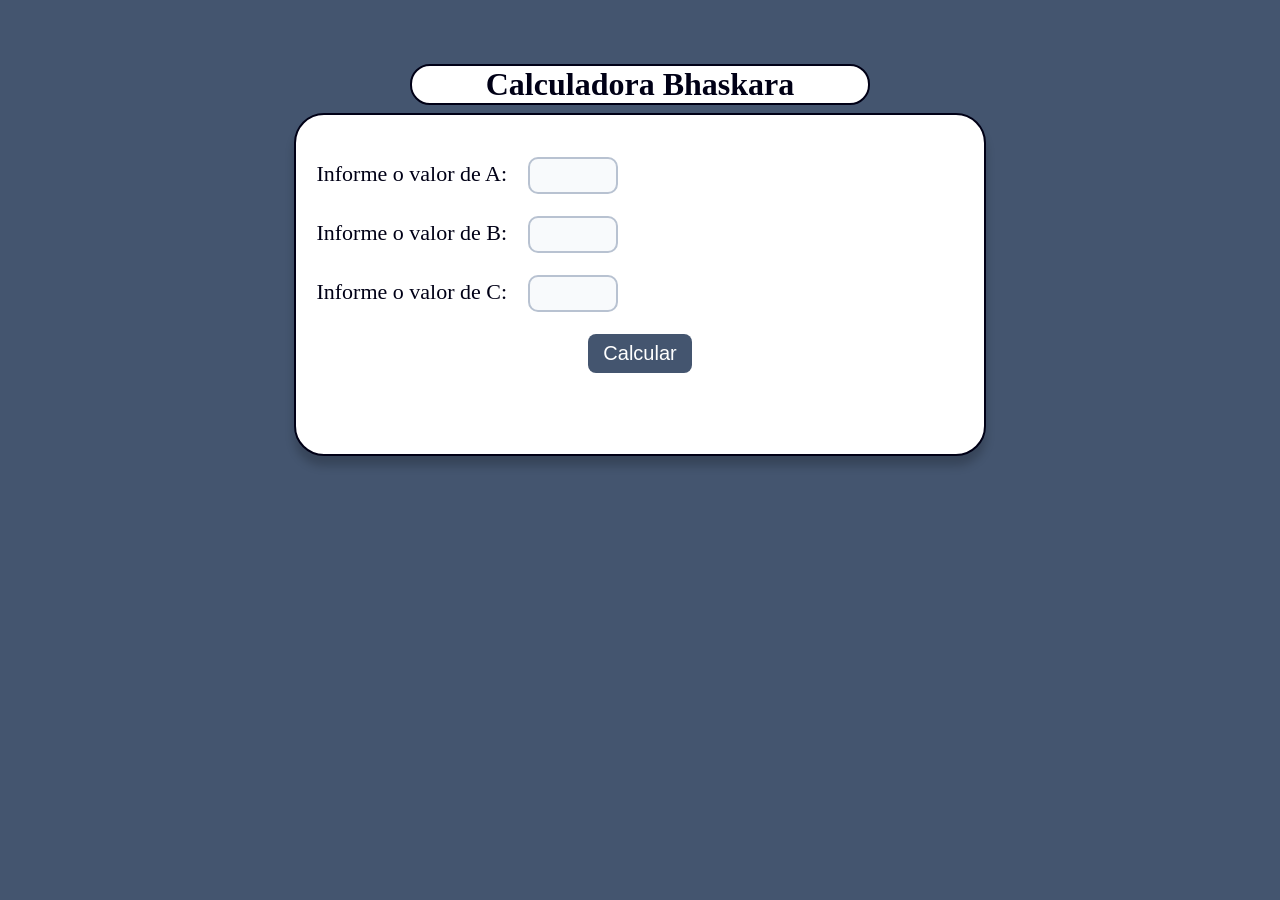
==== index.html @ a1abea16 "Add files via upload" ====
<!DOCTYPE html>
<html>
    <head>
        <meta charset="UTF8">
        <title>Calculadora Bhaskara</title>
        <link rel="stylesheet" href="css/style.css">
        <h1 class="h1">Calculadora Bhaskara</h1>
        <script type="text/javascript" src="js/delta.js"></script>
    </head>
    <body>
        <main>
            <form action="">
                <div class="ddd">
                    <p class="receberValor" id="p1">
                        Informe o valor de A:  <input class="input" 
                        type="text" id="a"></p>
                    <p class="receberValor" id="p2">
                        Informe o valor de B: <input class="input" 
                        tpe="text" id="b"></p>
                    <p class="receberValor" id="p3">
                        Informe o valor de C: <input class="input" 
                        type="text" id="c"><br></p>
                </div>
                <div id="sumir">
                    <input class="btt" type="button" value="Calcular" 
                    onclick="chamarDelta()">
      
                    <h1 id="dt"></h1>
                    <h1 id="mostrarDelta"></h1><br>
                </div>
                <div>
                    <input type="button" id="meuBotao1" 
                    onclick="bhaskara()" hidden>
                    <button id="meuBotao2" hidden></button>
                </div>

                <h1 id="opcao"></h1>
                
                <div>
                    <input type="button" id="botaospf" 
                    onclick="spf()" hidden></button>
                    <input type="button" id="botaoN" 
                    onclick="decimal()" hidden>
                </div>
                <div>
                    <h1 id="formula1"></h1>
                    <h1 id="formula2"></h1>
                </div>
                <div>
                    <h1 id="deltainteiro1"></h1>
                    <h1 id="deltainteiro2"></h1>
                </div>
                <h1 id="rx1"></h1>
                <h1 id="rx2"></h1>
        </form>
        </main>
    </body>
</html>
---- css/style.css ----
body{
    background-color: #44556f;
    margin: 0;
    color: #000016;
    margin: 5% 20%;
}
h1{
    text-align: center;
    border: 2px;
}
.destaque{
    text-align: center;
    background-color: brown;
    color: white;
    padding: 10px;
}
header{
    margin: 0;
    background-color: azure;
}
main{
    margin: auto;
    width: 90%;
    max-width: 700px;
    box-sizing: border-box;
    background-color: white;
    padding: 20px;
    text-align: center;
    border-radius: 30px;
    border:solid #000016 2px;
    box-shadow: 0 10px 10px rgba(0, 0, 0, 0.2);
}
head{
    background-color: #ad1f1f;
}
.btt{
    background-color: #44556f;
    color: white;
    border: none;
    border-radius: 8px;
    padding: 8px 15px;
    font-size: 20px;
    cursor: pointer;
    transition: 0.2s;
}
.btt:hover{
    background-color: #2f3d50;
    transform: scale(1.05)
}
.botao2{
    background-color: white;
    border: white;
    color: white;
}
.input{
    background-color: #f8fafc;
    font-size: 18px;
    text-align: center;
    border-radius: 10px;
    outline: none;
    width: 80px;
    height: 27px;
    margin: auto 15px;
    border: solid #b8c2d1 2px;
    padding: 3px;
    transition: 0.2s;
    
}
.input:focus{
    border-color: #44556f ;
    box-shadow: 0 0 0 3px rgb(68, 85, 111, 0.25);
}
.h1{
    text-align: center;
    border:solid #000016 2px;
    background-color: white;
    margin: 1% 20%;
    border-radius: 20px;
}
.fracao {
    display: inline-flex;
    flex-direction: column;
    vertical-align: middle;
    text-align: center;
}
.span1{
    border-bottom: 1px solid black;
    padding: 2px 5px;
}

.ddd{
    text-align: left;
}
.receberValor{
    font-size: 22px;
}
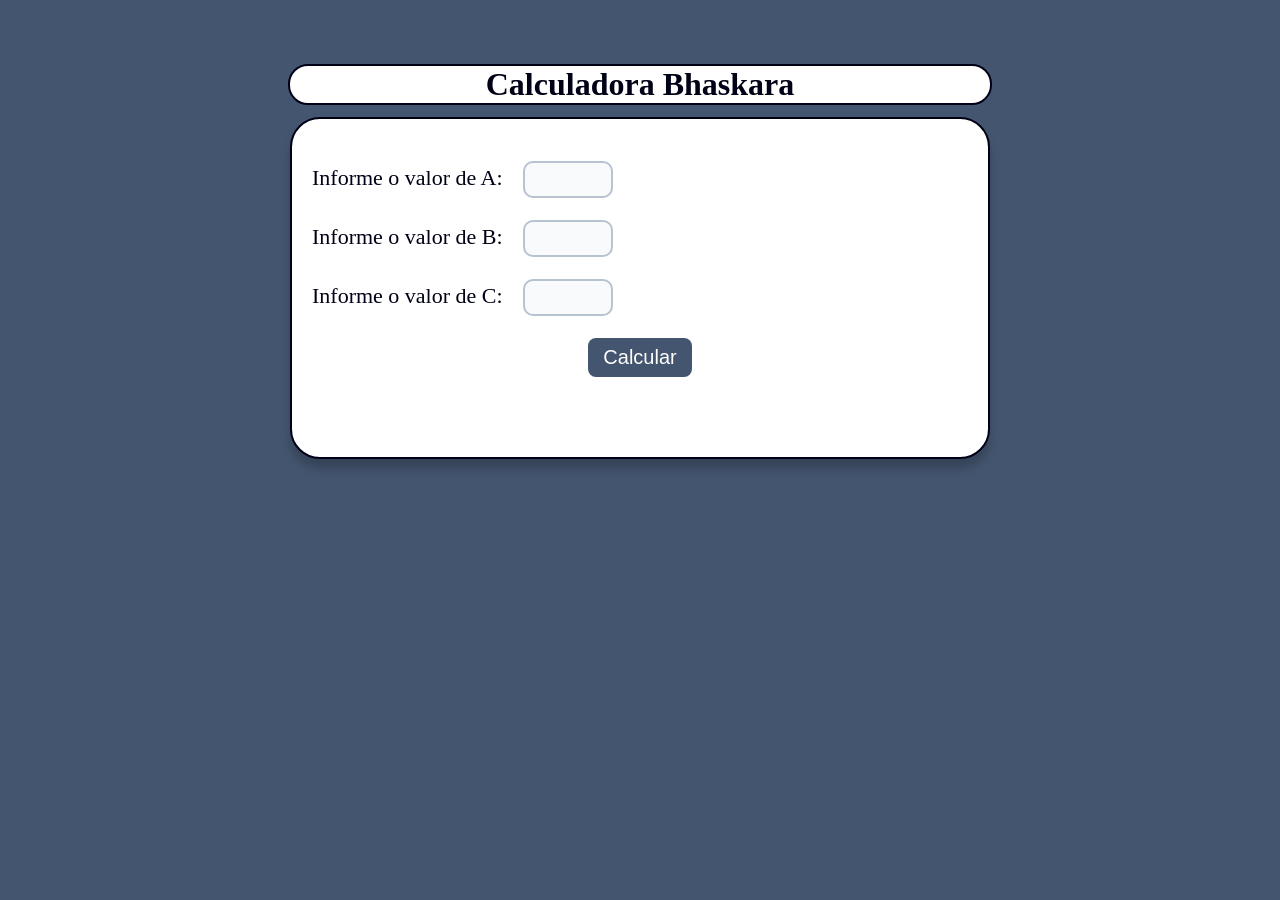
==== commit 1b3fa215: "Add viewport meta tag for responsive design" ====
--- a/index.html
+++ b/index.html
@@ -2,6 +2,7 @@
 <html>
     <head>
         <meta charset="UTF8">
+        <meta name="viewport" content="width=device-width, initial-scale=1.0">
         <title>Calculadora Bhaskara</title>
         <link rel="stylesheet" href="css/style.css">
         <h1 class="h1">Calculadora Bhaskara</h1>
@@ -55,4 +56,4 @@
         </form>
         </main>
     </body>
-</html>+</html>
--- a/css/style.css
+++ b/css/style.css
@@ -1,22 +1,11 @@
 body{
     background-color: #44556f;
-    margin: 0;
+    margin: 5%;
     color: #000016;
-    margin: 5% 20%;
 }
 h1{
     text-align: center;
     border: 2px;
-}
-.destaque{
-    text-align: center;
-    background-color: brown;
-    color: white;
-    padding: 10px;
-}
-header{
-    margin: 0;
-    background-color: azure;
 }
 main{
     margin: auto;
@@ -29,9 +18,6 @@
     border-radius: 30px;
     border:solid #000016 2px;
     box-shadow: 0 10px 10px rgba(0, 0, 0, 0.2);
-}
-head{
-    background-color: #ad1f1f;
 }
 .btt{
     background-color: #44556f;
@@ -47,11 +33,7 @@
     background-color: #2f3d50;
     transform: scale(1.05)
 }
-.botao2{
-    background-color: white;
-    border: white;
-    color: white;
-}
+
 .input{
     background-color: #f8fafc;
     font-size: 18px;
@@ -74,7 +56,8 @@
     text-align: center;
     border:solid #000016 2px;
     background-color: white;
-    margin: 1% 20%;
+    margin: 1% auto;
+    max-width: 700px;
     border-radius: 20px;
 }
 .fracao {
@@ -94,3 +77,20 @@
 .receberValor{
     font-size: 22px;
 }
+@media(max-width: 600px) {
+    p {
+        font-size: 18px;
+        margin: 12px 0 6px;
+    }
+    .input {
+        width: 120px;
+        height: 40px;
+        font-size: 18px;
+        text-align: center;
+    }
+    .btt {
+        font-size: 18px;
+        padding: 12px 20px;
+        min-height: 44px;
+    }
+}
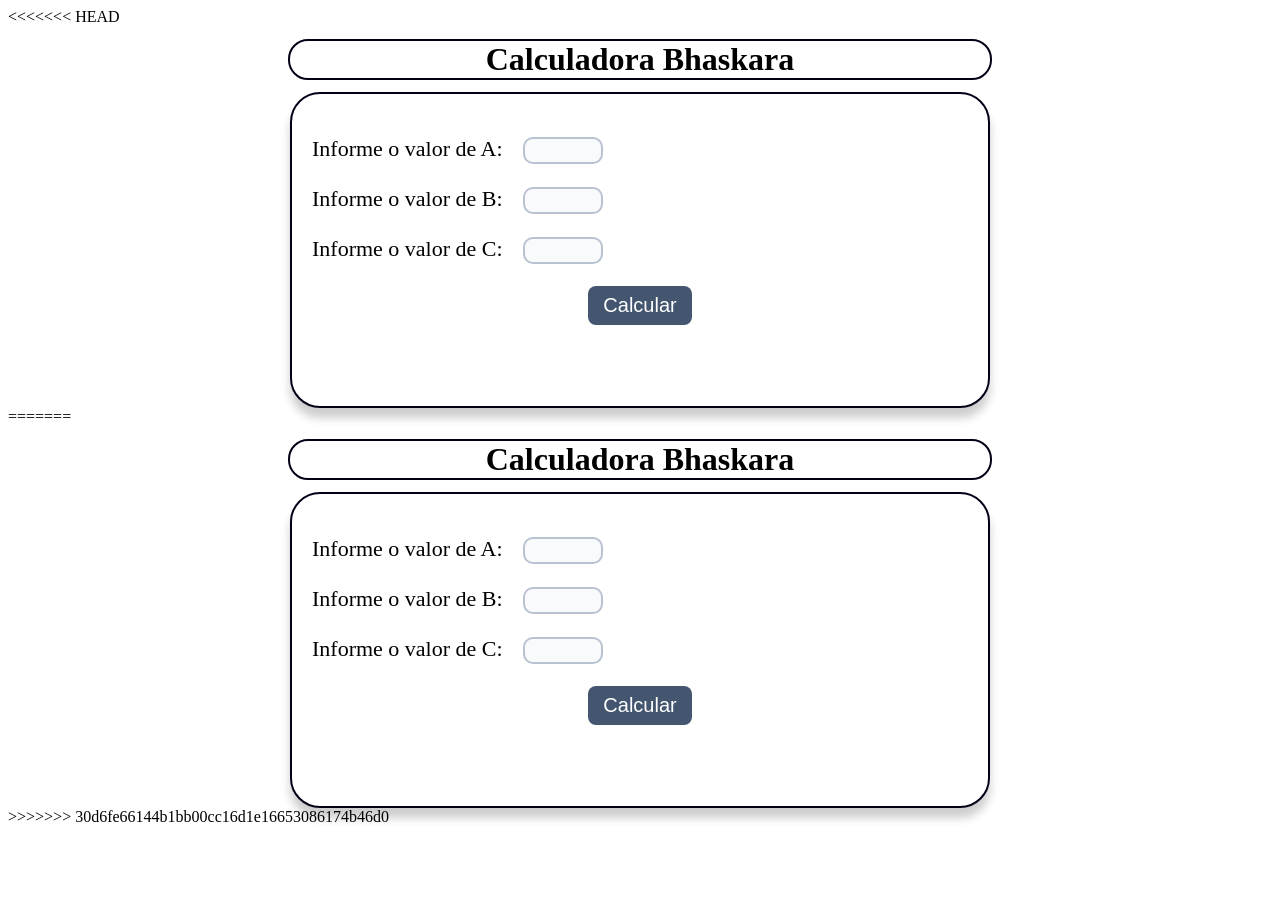
==== commit 1bfee4ad: "Mesclar projeto com GitHub" ====
--- a/index.html
+++ b/index.html
@@ -1,59 +1,122 @@
-<!DOCTYPE html>
-<html>
-    <head>
-        <meta charset="UTF8">
-        <meta name="viewport" content="width=device-width, initial-scale=1.0">
-        <title>Calculadora Bhaskara</title>
-        <link rel="stylesheet" href="css/style.css">
-        <h1 class="h1">Calculadora Bhaskara</h1>
-        <script type="text/javascript" src="js/delta.js"></script>
-    </head>
-    <body>
-        <main>
-            <form action="">
-                <div class="ddd">
-                    <p class="receberValor" id="p1">
-                        Informe o valor de A:  <input class="input" 
-                        type="text" id="a"></p>
-                    <p class="receberValor" id="p2">
-                        Informe o valor de B: <input class="input" 
-                        tpe="text" id="b"></p>
-                    <p class="receberValor" id="p3">
-                        Informe o valor de C: <input class="input" 
-                        type="text" id="c"><br></p>
-                </div>
-                <div id="sumir">
-                    <input class="btt" type="button" value="Calcular" 
-                    onclick="chamarDelta()">
-      
-                    <h1 id="dt"></h1>
-                    <h1 id="mostrarDelta"></h1><br>
-                </div>
-                <div>
-                    <input type="button" id="meuBotao1" 
-                    onclick="bhaskara()" hidden>
-                    <button id="meuBotao2" hidden></button>
-                </div>
-
-                <h1 id="opcao"></h1>
-                
-                <div>
-                    <input type="button" id="botaospf" 
-                    onclick="spf()" hidden></button>
-                    <input type="button" id="botaoN" 
-                    onclick="decimal()" hidden>
-                </div>
-                <div>
-                    <h1 id="formula1"></h1>
-                    <h1 id="formula2"></h1>
-                </div>
-                <div>
-                    <h1 id="deltainteiro1"></h1>
-                    <h1 id="deltainteiro2"></h1>
-                </div>
-                <h1 id="rx1"></h1>
-                <h1 id="rx2"></h1>
-        </form>
-        </main>
-    </body>
-</html>
+<<<<<<< HEAD
+<!DOCTYPE html>
+<html>
+    <head>
+        <meta charset="UTF8">
+        <meta name="viewport" content="width=device-width, initial-scale=1.0">
+        <title>Calculadora Bhaskara</title>
+        <link rel="stylesheet" href="css/style.css">
+        <h1 class="h1">Calculadora Bhaskara</h1>
+        <script type="text/javascript" src="js/delta.js"></script>
+    </head>
+    <body>
+        <main>
+            <form action="">
+                <div class="ddd">
+                    <p class="receberValor" id="p1">
+                        Informe o valor de A:  <input class="input" 
+                        type="text" id="a"></p>
+                    <p class="receberValor" id="p2">
+                        Informe o valor de B: <input class="input" 
+                        tpe="text" id="b"></p>
+                    <p class="receberValor" id="p3">
+                        Informe o valor de C: <input class="input" 
+                        type="text" id="c"><br></p>
+                </div>
+                <div id="sumir">
+                    <input class="btt" type="button" value="Calcular" 
+                    onclick="chamarDelta()">
+      
+                    <h1 id="dt"></h1>
+                    <h1 id="mostrarDelta"></h1><br>
+                </div>
+                <div>
+                    <input type="button" id="meuBotao1" 
+                    onclick="bhaskara()" hidden>
+                    <button id="meuBotao2" hidden></button>
+                </div>
+
+                <h1 id="opcao"></h1>
+                
+                <div>
+                    <input type="button" id="botaospf" 
+                    onclick="spf()" hidden></button>
+                    <input type="button" id="botaoN" 
+                    onclick="decimal()" hidden>
+                </div>
+                <div>
+                    <h1 id="formula1"></h1>
+                    <h1 id="formula2"></h1>
+                </div>
+                <div>
+                    <h1 id="deltainteiro1"></h1>
+                    <h1 id="deltainteiro2"></h1>
+                </div>
+                <h1 id="rx1"></h1>
+                <h1 id="rx2"></h1>
+
+        </form>
+        </main>
+    </body>
+</html>
+=======
+<!DOCTYPE html>
+<html>
+    <head>
+        <meta charset="UTF8">
+        <meta name="viewport" content="width=device-width, initial-scale=1.0">
+        <title>Calculadora Bhaskara</title>
+        <link rel="stylesheet" href="css/style.css">
+        <h1 class="h1">Calculadora Bhaskara</h1>
+        <script type="text/javascript" src="js/delta.js"></script>
+    </head>
+    <body>
+        <main>
+            <form action="">
+                <div class="ddd">
+                    <p class="receberValor" id="p1">
+                        Informe o valor de A:  <input class="input" 
+                        type="text" id="a"></p>
+                    <p class="receberValor" id="p2">
+                        Informe o valor de B: <input class="input" 
+                        tpe="text" id="b"></p>
+                    <p class="receberValor" id="p3">
+                        Informe o valor de C: <input class="input" 
+                        type="text" id="c"><br></p>
+                </div>
+                <div id="sumir">
+                    <input class="btt" type="button" value="Calcular" 
+                    onclick="chamarDelta()">
+      
+                    <h1 id="dt"></h1>
+                    <h1 id="mostrarDelta"></h1><br>
+                </div>
+                <div>
+                    <input type="button" id="meuBotao1" 
+                    onclick="bhaskara()" hidden>
+                    <button id="meuBotao2" hidden></button>
+                </div>
+
+                <h1 id="opcao"></h1>
+                
+                <div>
+                    <input type="button" id="botaospf" 
+                    onclick="spf()" hidden></button>
+                    <input type="button" id="botaoN" 
+                    onclick="decimal()" hidden>
+                </div>
+                <div>
+                    <h1 id="formula1"></h1>
+                    <h1 id="formula2"></h1>
+                </div>
+                <div>
+                    <h1 id="deltainteiro1"></h1>
+                    <h1 id="deltainteiro2"></h1>
+                </div>
+                <h1 id="rx1"></h1>
+                <h1 id="rx2"></h1>
+        </form>
+        </main>
+    </body>
+</html>
+>>>>>>> 30d6fe66144b1bb00cc16d1e16653086174b46d0
--- a/css/style.css
+++ b/css/style.css
@@ -1,96 +1,206 @@
-body{
-    background-color: #44556f;
-    margin: 5%;
-    color: #000016;
-}
-h1{
-    text-align: center;
-    border: 2px;
-}
-main{
-    margin: auto;
-    width: 90%;
-    max-width: 700px;
-    box-sizing: border-box;
-    background-color: white;
-    padding: 20px;
-    text-align: center;
-    border-radius: 30px;
-    border:solid #000016 2px;
-    box-shadow: 0 10px 10px rgba(0, 0, 0, 0.2);
-}
-.btt{
-    background-color: #44556f;
-    color: white;
-    border: none;
-    border-radius: 8px;
-    padding: 8px 15px;
-    font-size: 20px;
-    cursor: pointer;
-    transition: 0.2s;
-}
-.btt:hover{
-    background-color: #2f3d50;
-    transform: scale(1.05)
-}
-
-.input{
-    background-color: #f8fafc;
-    font-size: 18px;
-    text-align: center;
-    border-radius: 10px;
-    outline: none;
-    width: 80px;
-    height: 27px;
-    margin: auto 15px;
-    border: solid #b8c2d1 2px;
-    padding: 3px;
-    transition: 0.2s;
-    
-}
-.input:focus{
-    border-color: #44556f ;
-    box-shadow: 0 0 0 3px rgb(68, 85, 111, 0.25);
-}
-.h1{
-    text-align: center;
-    border:solid #000016 2px;
-    background-color: white;
-    margin: 1% auto;
-    max-width: 700px;
-    border-radius: 20px;
-}
-.fracao {
-    display: inline-flex;
-    flex-direction: column;
-    vertical-align: middle;
-    text-align: center;
-}
-.span1{
-    border-bottom: 1px solid black;
-    padding: 2px 5px;
-}
-
-.ddd{
-    text-align: left;
-}
-.receberValor{
-    font-size: 22px;
-}
-@media(max-width: 600px) {
-    p {
-        font-size: 18px;
-        margin: 12px 0 6px;
-    }
-    .input {
-        width: 120px;
-        height: 40px;
-        font-size: 18px;
-        text-align: center;
-    }
-    .btt {
-        font-size: 18px;
-        padding: 12px 20px;
-        min-height: 44px;
-    }
-}
+<<<<<<< HEAD
+body{
+    background-color: #44556f;
+    margin: 5%;
+    color: #000016;
+}
+h1{
+    text-align: center;
+    border: 2px;
+}
+main{
+    margin: auto;
+    width: 90%;
+    max-width: 700px;
+    box-sizing: border-box;
+    background-color: white;
+    padding: 20px;
+    text-align: center;
+    border-radius: 30px;
+    border:solid #000016 2px;
+    box-shadow: 0 10px 10px rgba(0, 0, 0, 0.2);
+}
+.btt{
+    background-color: #44556f;
+    color: white;
+    border: none;
+    border-radius: 8px;
+    padding: 8px 15px;
+    font-size: 20px;
+    cursor: pointer;
+    transition: 0.2s;
+}
+.btt:hover{
+    background-color: #2f3d50;
+    transform: scale(1.05)
+}
+
+.input{
+    background-color: #f8fafc;
+    font-size: 18px;
+    text-align: center;
+    border-radius: 10px;
+    outline: none;
+    width: 80px;
+    height: 27px;
+    margin: auto 15px;
+    border: solid #b8c2d1 2px;
+    padding: 3px;
+    transition: 0.2s;
+    
+}
+.input:focus{
+    border-color: #44556f ;
+    box-shadow: 0 0 0 3px rgb(68, 85, 111, 0.25);
+}
+.h1{
+    width: 90%;
+    text-align: center;
+    border:solid #000016 2px;
+    background-color: white;
+    margin: 1% auto;
+    max-width: 700px;
+    border-radius: 20px;
+}
+.fracao {
+    display: inline-flex;
+    flex-direction: column;
+    vertical-align: middle;
+    text-align: center;
+}
+.span1{
+    border-bottom: 1px solid black;
+    padding: 2px 5px;
+}
+
+.ddd{
+    text-align: left;
+}
+.receberValor{
+    font-size: 22px;
+}
+@media(max-width: 600px) {
+    body {
+        margin: 2%;
+    }
+    p {
+        font-size: 18px;
+        margin: 12px 0 6px;
+    }
+    .input {
+        width: 120px;
+        height: 40px;
+        font-size: 18px;
+        text-align: center;
+    }
+    .btt {
+        font-size: 18px;
+        padding: 12px 20px;
+        min-height: 44px;
+        margin: 5px 0 0 0;
+    }
+
+}
+=======
+body{
+    background-color: #44556f;
+    margin: 5%;
+    color: #000016;
+}
+h1{
+    text-align: center;
+    border: 2px;
+}
+main{
+    margin: auto;
+    width: 90%;
+    max-width: 700px;
+    box-sizing: border-box;
+    background-color: white;
+    padding: 20px;
+    text-align: center;
+    border-radius: 30px;
+    border:solid #000016 2px;
+    box-shadow: 0 10px 10px rgba(0, 0, 0, 0.2);
+}
+.btt{
+    background-color: #44556f;
+    color: white;
+    border: none;
+    border-radius: 8px;
+    padding: 8px 15px;
+    font-size: 20px;
+    cursor: pointer;
+    transition: 0.2s;
+}
+.btt:hover{
+    background-color: #2f3d50;
+    transform: scale(1.05)
+}
+
+.input{
+    background-color: #f8fafc;
+    font-size: 18px;
+    text-align: center;
+    border-radius: 10px;
+    outline: none;
+    width: 80px;
+    height: 27px;
+    margin: auto 15px;
+    border: solid #b8c2d1 2px;
+    padding: 3px;
+    transition: 0.2s;
+    
+}
+.input:focus{
+    border-color: #44556f ;
+    box-shadow: 0 0 0 3px rgb(68, 85, 111, 0.25);
+}
+.h1{
+    text-align: center;
+    border:solid #000016 2px;
+    background-color: white;
+    margin: 1% auto;
+    max-width: 700px;
+    border-radius: 20px;
+    width: 90%;
+}
+.fracao {
+    display: inline-flex;
+    flex-direction: column;
+    vertical-align: middle;
+    text-align: center;
+}
+.span1{
+    border-bottom: 1px solid black;
+    padding: 2px 5px;
+}
+
+.ddd{
+    text-align: left;
+}
+.receberValor{
+    font-size: 22px;
+}
+@media(max-width: 600px) {
+    body {
+        margin: 2%;
+    }
+    p {
+        font-size: 18px;
+        margin: 12px 0 6px;
+    }
+    .input {
+        width: 120px;
+        height: 40px;
+        font-size: 18px;
+        text-align: center;
+    }
+    .btt {
+        font-size: 18px;
+        padding: 12px 20px;
+        min-height: 44px;
+        margin: 5px 0 0 0;
+    }
+}
+>>>>>>> 30d6fe66144b1bb00cc16d1e16653086174b46d0
--- a/css/style.css
+++ b/css/style.css
@@ -1,96 +1,206 @@
-body{
-    background-color: #44556f;
-    margin: 5%;
-    color: #000016;
-}
-h1{
-    text-align: center;
-    border: 2px;
-}
-main{
-    margin: auto;
-    width: 90%;
-    max-width: 700px;
-    box-sizing: border-box;
-    background-color: white;
-    padding: 20px;
-    text-align: center;
-    border-radius: 30px;
-    border:solid #000016 2px;
-    box-shadow: 0 10px 10px rgba(0, 0, 0, 0.2);
-}
-.btt{
-    background-color: #44556f;
-    color: white;
-    border: none;
-    border-radius: 8px;
-    padding: 8px 15px;
-    font-size: 20px;
-    cursor: pointer;
-    transition: 0.2s;
-}
-.btt:hover{
-    background-color: #2f3d50;
-    transform: scale(1.05)
-}
-
-.input{
-    background-color: #f8fafc;
-    font-size: 18px;
-    text-align: center;
-    border-radius: 10px;
-    outline: none;
-    width: 80px;
-    height: 27px;
-    margin: auto 15px;
-    border: solid #b8c2d1 2px;
-    padding: 3px;
-    transition: 0.2s;
-    
-}
-.input:focus{
-    border-color: #44556f ;
-    box-shadow: 0 0 0 3px rgb(68, 85, 111, 0.25);
-}
-.h1{
-    text-align: center;
-    border:solid #000016 2px;
-    background-color: white;
-    margin: 1% auto;
-    max-width: 700px;
-    border-radius: 20px;
-}
-.fracao {
-    display: inline-flex;
-    flex-direction: column;
-    vertical-align: middle;
-    text-align: center;
-}
-.span1{
-    border-bottom: 1px solid black;
-    padding: 2px 5px;
-}
-
-.ddd{
-    text-align: left;
-}
-.receberValor{
-    font-size: 22px;
-}
-@media(max-width: 600px) {
-    p {
-        font-size: 18px;
-        margin: 12px 0 6px;
-    }
-    .input {
-        width: 120px;
-        height: 40px;
-        font-size: 18px;
-        text-align: center;
-    }
-    .btt {
-        font-size: 18px;
-        padding: 12px 20px;
-        min-height: 44px;
-    }
-}
+<<<<<<< HEAD
+body{
+    background-color: #44556f;
+    margin: 5%;
+    color: #000016;
+}
+h1{
+    text-align: center;
+    border: 2px;
+}
+main{
+    margin: auto;
+    width: 90%;
+    max-width: 700px;
+    box-sizing: border-box;
+    background-color: white;
+    padding: 20px;
+    text-align: center;
+    border-radius: 30px;
+    border:solid #000016 2px;
+    box-shadow: 0 10px 10px rgba(0, 0, 0, 0.2);
+}
+.btt{
+    background-color: #44556f;
+    color: white;
+    border: none;
+    border-radius: 8px;
+    padding: 8px 15px;
+    font-size: 20px;
+    cursor: pointer;
+    transition: 0.2s;
+}
+.btt:hover{
+    background-color: #2f3d50;
+    transform: scale(1.05)
+}
+
+.input{
+    background-color: #f8fafc;
+    font-size: 18px;
+    text-align: center;
+    border-radius: 10px;
+    outline: none;
+    width: 80px;
+    height: 27px;
+    margin: auto 15px;
+    border: solid #b8c2d1 2px;
+    padding: 3px;
+    transition: 0.2s;
+    
+}
+.input:focus{
+    border-color: #44556f ;
+    box-shadow: 0 0 0 3px rgb(68, 85, 111, 0.25);
+}
+.h1{
+    width: 90%;
+    text-align: center;
+    border:solid #000016 2px;
+    background-color: white;
+    margin: 1% auto;
+    max-width: 700px;
+    border-radius: 20px;
+}
+.fracao {
+    display: inline-flex;
+    flex-direction: column;
+    vertical-align: middle;
+    text-align: center;
+}
+.span1{
+    border-bottom: 1px solid black;
+    padding: 2px 5px;
+}
+
+.ddd{
+    text-align: left;
+}
+.receberValor{
+    font-size: 22px;
+}
+@media(max-width: 600px) {
+    body {
+        margin: 2%;
+    }
+    p {
+        font-size: 18px;
+        margin: 12px 0 6px;
+    }
+    .input {
+        width: 120px;
+        height: 40px;
+        font-size: 18px;
+        text-align: center;
+    }
+    .btt {
+        font-size: 18px;
+        padding: 12px 20px;
+        min-height: 44px;
+        margin: 5px 0 0 0;
+    }
+
+}
+=======
+body{
+    background-color: #44556f;
+    margin: 5%;
+    color: #000016;
+}
+h1{
+    text-align: center;
+    border: 2px;
+}
+main{
+    margin: auto;
+    width: 90%;
+    max-width: 700px;
+    box-sizing: border-box;
+    background-color: white;
+    padding: 20px;
+    text-align: center;
+    border-radius: 30px;
+    border:solid #000016 2px;
+    box-shadow: 0 10px 10px rgba(0, 0, 0, 0.2);
+}
+.btt{
+    background-color: #44556f;
+    color: white;
+    border: none;
+    border-radius: 8px;
+    padding: 8px 15px;
+    font-size: 20px;
+    cursor: pointer;
+    transition: 0.2s;
+}
+.btt:hover{
+    background-color: #2f3d50;
+    transform: scale(1.05)
+}
+
+.input{
+    background-color: #f8fafc;
+    font-size: 18px;
+    text-align: center;
+    border-radius: 10px;
+    outline: none;
+    width: 80px;
+    height: 27px;
+    margin: auto 15px;
+    border: solid #b8c2d1 2px;
+    padding: 3px;
+    transition: 0.2s;
+    
+}
+.input:focus{
+    border-color: #44556f ;
+    box-shadow: 0 0 0 3px rgb(68, 85, 111, 0.25);
+}
+.h1{
+    text-align: center;
+    border:solid #000016 2px;
+    background-color: white;
+    margin: 1% auto;
+    max-width: 700px;
+    border-radius: 20px;
+    width: 90%;
+}
+.fracao {
+    display: inline-flex;
+    flex-direction: column;
+    vertical-align: middle;
+    text-align: center;
+}
+.span1{
+    border-bottom: 1px solid black;
+    padding: 2px 5px;
+}
+
+.ddd{
+    text-align: left;
+}
+.receberValor{
+    font-size: 22px;
+}
+@media(max-width: 600px) {
+    body {
+        margin: 2%;
+    }
+    p {
+        font-size: 18px;
+        margin: 12px 0 6px;
+    }
+    .input {
+        width: 120px;
+        height: 40px;
+        font-size: 18px;
+        text-align: center;
+    }
+    .btt {
+        font-size: 18px;
+        padding: 12px 20px;
+        min-height: 44px;
+        margin: 5px 0 0 0;
+    }
+}
+>>>>>>> 30d6fe66144b1bb00cc16d1e16653086174b46d0
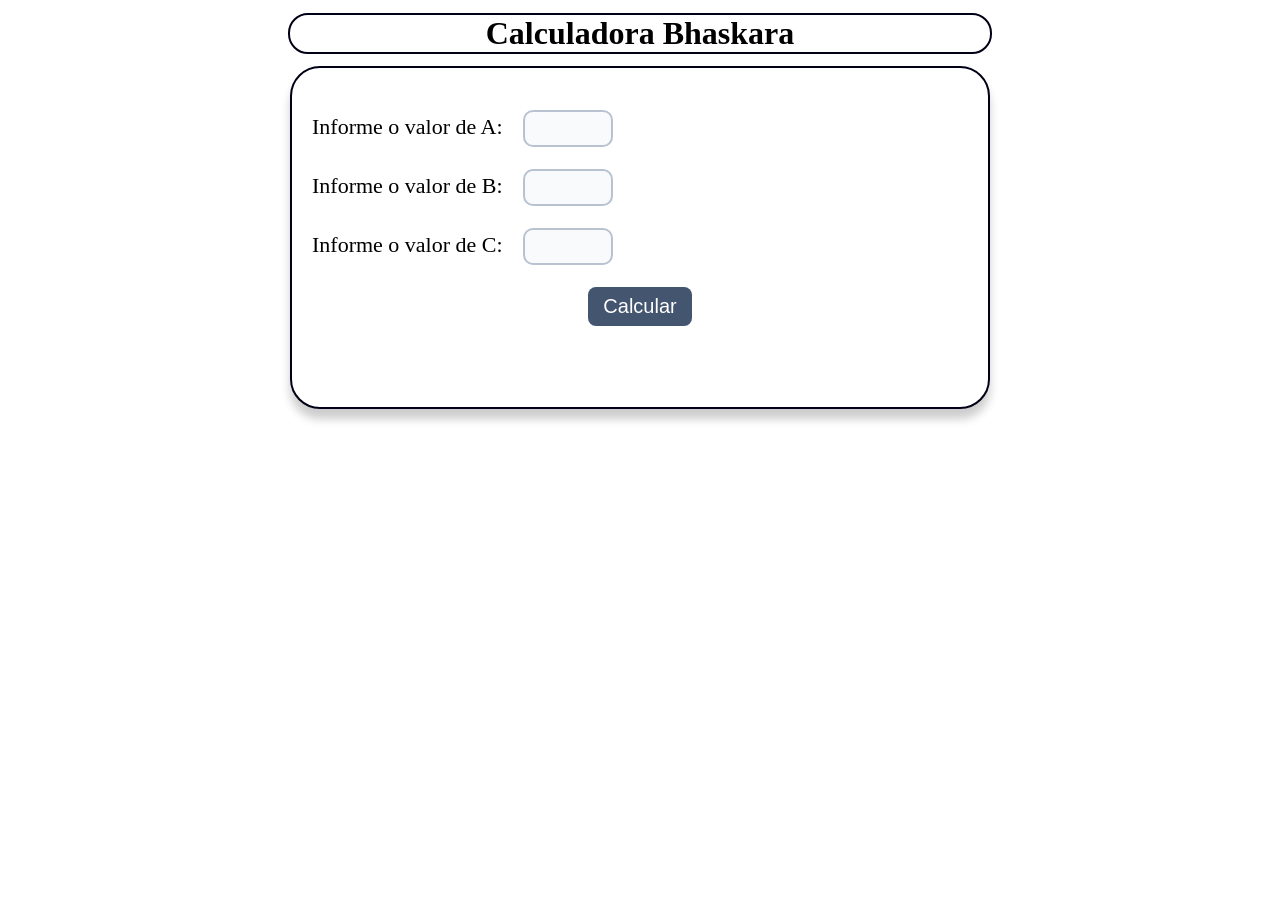
==== commit 561d0b35: "alteração padrão" ====
--- a/index.html
+++ b/index.html
@@ -1,4 +1,3 @@
-<<<<<<< HEAD
 <!DOCTYPE html>
 <html>
     <head>
@@ -58,65 +57,4 @@
         </form>
         </main>
     </body>
-</html>
-=======
-<!DOCTYPE html>
-<html>
-    <head>
-        <meta charset="UTF8">
-        <meta name="viewport" content="width=device-width, initial-scale=1.0">
-        <title>Calculadora Bhaskara</title>
-        <link rel="stylesheet" href="css/style.css">
-        <h1 class="h1">Calculadora Bhaskara</h1>
-        <script type="text/javascript" src="js/delta.js"></script>
-    </head>
-    <body>
-        <main>
-            <form action="">
-                <div class="ddd">
-                    <p class="receberValor" id="p1">
-                        Informe o valor de A:  <input class="input" 
-                        type="text" id="a"></p>
-                    <p class="receberValor" id="p2">
-                        Informe o valor de B: <input class="input" 
-                        tpe="text" id="b"></p>
-                    <p class="receberValor" id="p3">
-                        Informe o valor de C: <input class="input" 
-                        type="text" id="c"><br></p>
-                </div>
-                <div id="sumir">
-                    <input class="btt" type="button" value="Calcular" 
-                    onclick="chamarDelta()">
-      
-                    <h1 id="dt"></h1>
-                    <h1 id="mostrarDelta"></h1><br>
-                </div>
-                <div>
-                    <input type="button" id="meuBotao1" 
-                    onclick="bhaskara()" hidden>
-                    <button id="meuBotao2" hidden></button>
-                </div>
-
-                <h1 id="opcao"></h1>
-                
-                <div>
-                    <input type="button" id="botaospf" 
-                    onclick="spf()" hidden></button>
-                    <input type="button" id="botaoN" 
-                    onclick="decimal()" hidden>
-                </div>
-                <div>
-                    <h1 id="formula1"></h1>
-                    <h1 id="formula2"></h1>
-                </div>
-                <div>
-                    <h1 id="deltainteiro1"></h1>
-                    <h1 id="deltainteiro2"></h1>
-                </div>
-                <h1 id="rx1"></h1>
-                <h1 id="rx2"></h1>
-        </form>
-        </main>
-    </body>
-</html>
->>>>>>> 30d6fe66144b1bb00cc16d1e16653086174b46d0
+</html>
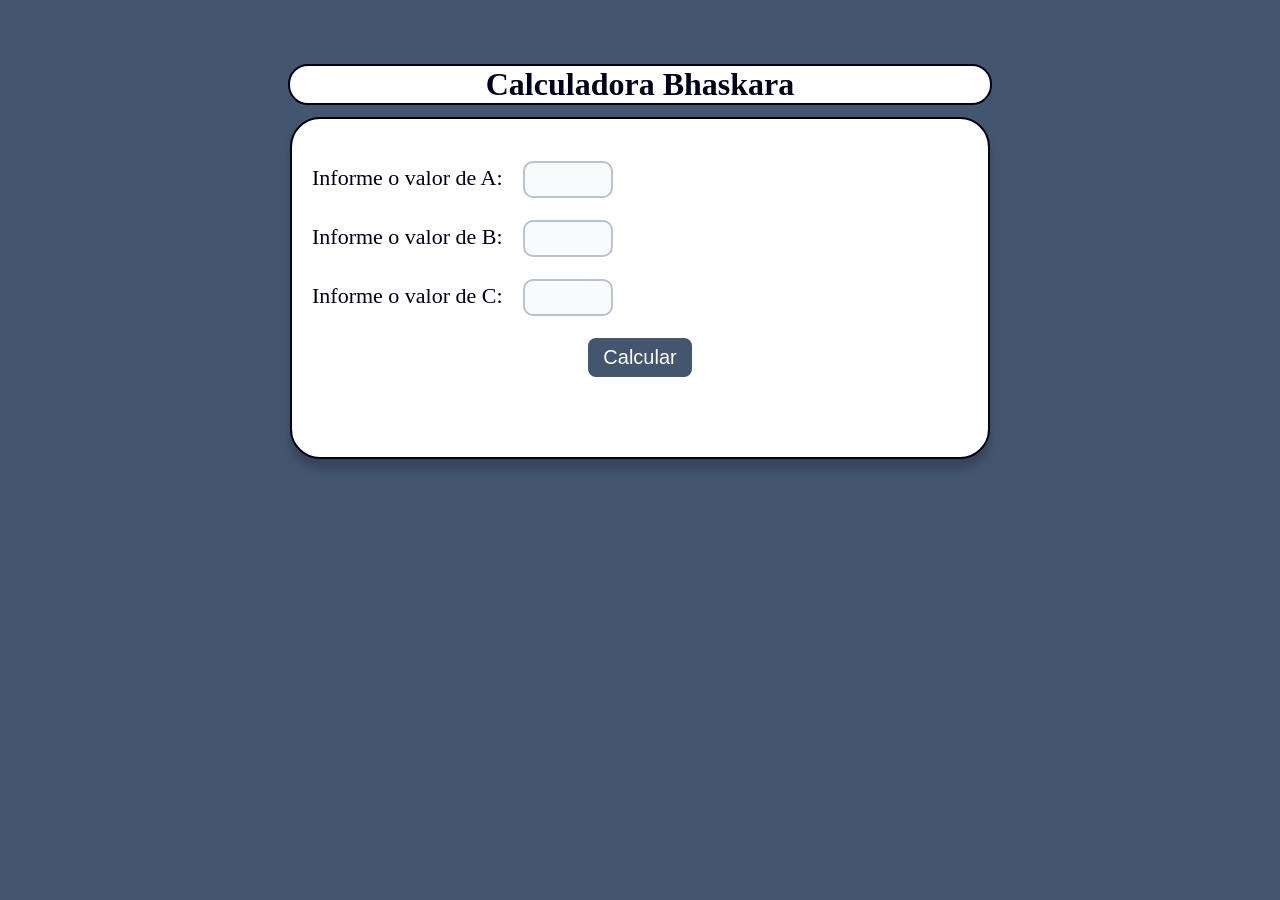
==== commit 0c163c34: "adicionar portugues br" ====
--- a/index.html
+++ b/index.html
@@ -1,5 +1,5 @@
 <!DOCTYPE html>
-<html>
+<html lang="pt-BR">
     <head>
         <meta charset="UTF8">
         <meta name="viewport" content="width=device-width, initial-scale=1.0">
--- a/css/style.css
+++ b/css/style.css
@@ -1,4 +1,3 @@
-<<<<<<< HEAD
 body{
     background-color: #44556f;
     margin: 5%;
@@ -99,108 +98,4 @@
         min-height: 44px;
         margin: 5px 0 0 0;
     }
-
-}
-=======
-body{
-    background-color: #44556f;
-    margin: 5%;
-    color: #000016;
-}
-h1{
-    text-align: center;
-    border: 2px;
-}
-main{
-    margin: auto;
-    width: 90%;
-    max-width: 700px;
-    box-sizing: border-box;
-    background-color: white;
-    padding: 20px;
-    text-align: center;
-    border-radius: 30px;
-    border:solid #000016 2px;
-    box-shadow: 0 10px 10px rgba(0, 0, 0, 0.2);
-}
-.btt{
-    background-color: #44556f;
-    color: white;
-    border: none;
-    border-radius: 8px;
-    padding: 8px 15px;
-    font-size: 20px;
-    cursor: pointer;
-    transition: 0.2s;
-}
-.btt:hover{
-    background-color: #2f3d50;
-    transform: scale(1.05)
-}
-
-.input{
-    background-color: #f8fafc;
-    font-size: 18px;
-    text-align: center;
-    border-radius: 10px;
-    outline: none;
-    width: 80px;
-    height: 27px;
-    margin: auto 15px;
-    border: solid #b8c2d1 2px;
-    padding: 3px;
-    transition: 0.2s;
-    
-}
-.input:focus{
-    border-color: #44556f ;
-    box-shadow: 0 0 0 3px rgb(68, 85, 111, 0.25);
-}
-.h1{
-    text-align: center;
-    border:solid #000016 2px;
-    background-color: white;
-    margin: 1% auto;
-    max-width: 700px;
-    border-radius: 20px;
-    width: 90%;
-}
-.fracao {
-    display: inline-flex;
-    flex-direction: column;
-    vertical-align: middle;
-    text-align: center;
-}
-.span1{
-    border-bottom: 1px solid black;
-    padding: 2px 5px;
-}
-
-.ddd{
-    text-align: left;
-}
-.receberValor{
-    font-size: 22px;
-}
-@media(max-width: 600px) {
-    body {
-        margin: 2%;
-    }
-    p {
-        font-size: 18px;
-        margin: 12px 0 6px;
-    }
-    .input {
-        width: 120px;
-        height: 40px;
-        font-size: 18px;
-        text-align: center;
-    }
-    .btt {
-        font-size: 18px;
-        padding: 12px 20px;
-        min-height: 44px;
-        margin: 5px 0 0 0;
-    }
-}
->>>>>>> 30d6fe66144b1bb00cc16d1e16653086174b46d0
+}
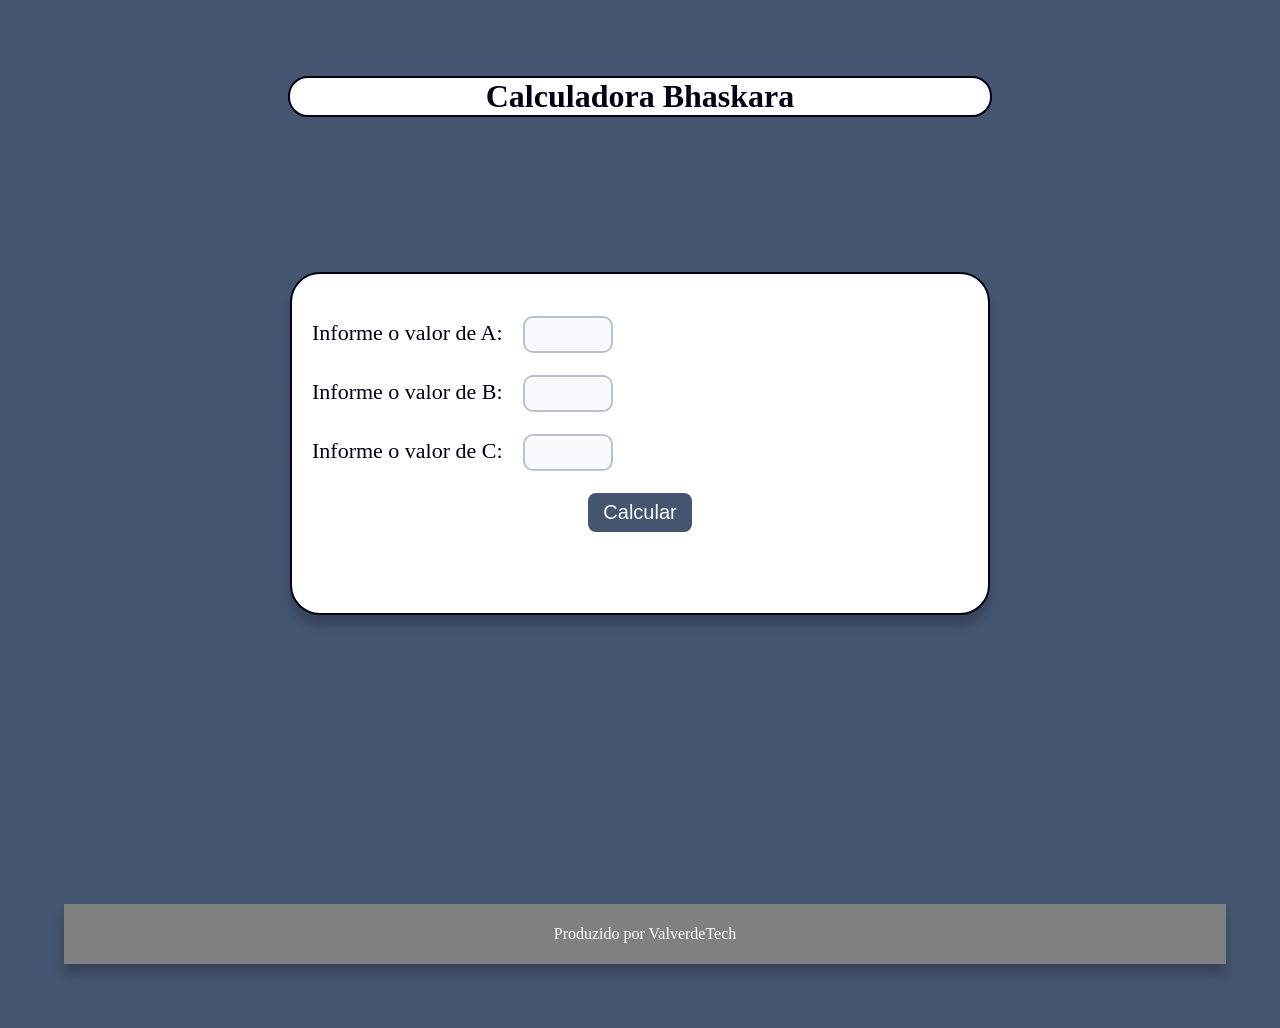
==== commit 1d8f073d: "adicionar footer" ====
--- a/index.html
+++ b/index.html
@@ -56,5 +56,8 @@
 
         </form>
         </main>
+        <footer>
+            <p>Produzido por ValverdeTech</p>
+        </footer>
     </body>
 </html>
--- a/css/style.css
+++ b/css/style.css
@@ -1,6 +1,9 @@
 body{
     background-color: #44556f;
+    min-height: 100vh;
     margin: 5%;
+    display: flex;
+    flex-direction: column;
     color: #000016;
 }
 h1{
@@ -78,6 +81,17 @@
 .receberValor{
     font-size: 22px;
 }
+footer{
+    margin: auto auto 0;
+    width: 100%;
+    
+    background-color: gray;
+    color: white;
+    padding: 5px;
+    text-align: center;
+    box-shadow: 0 10px 10px rgba(0, 0, 0, 0.2);
+    border-sizing: border-box;
+}
 @media(max-width: 600px) {
     body {
         margin: 2%;
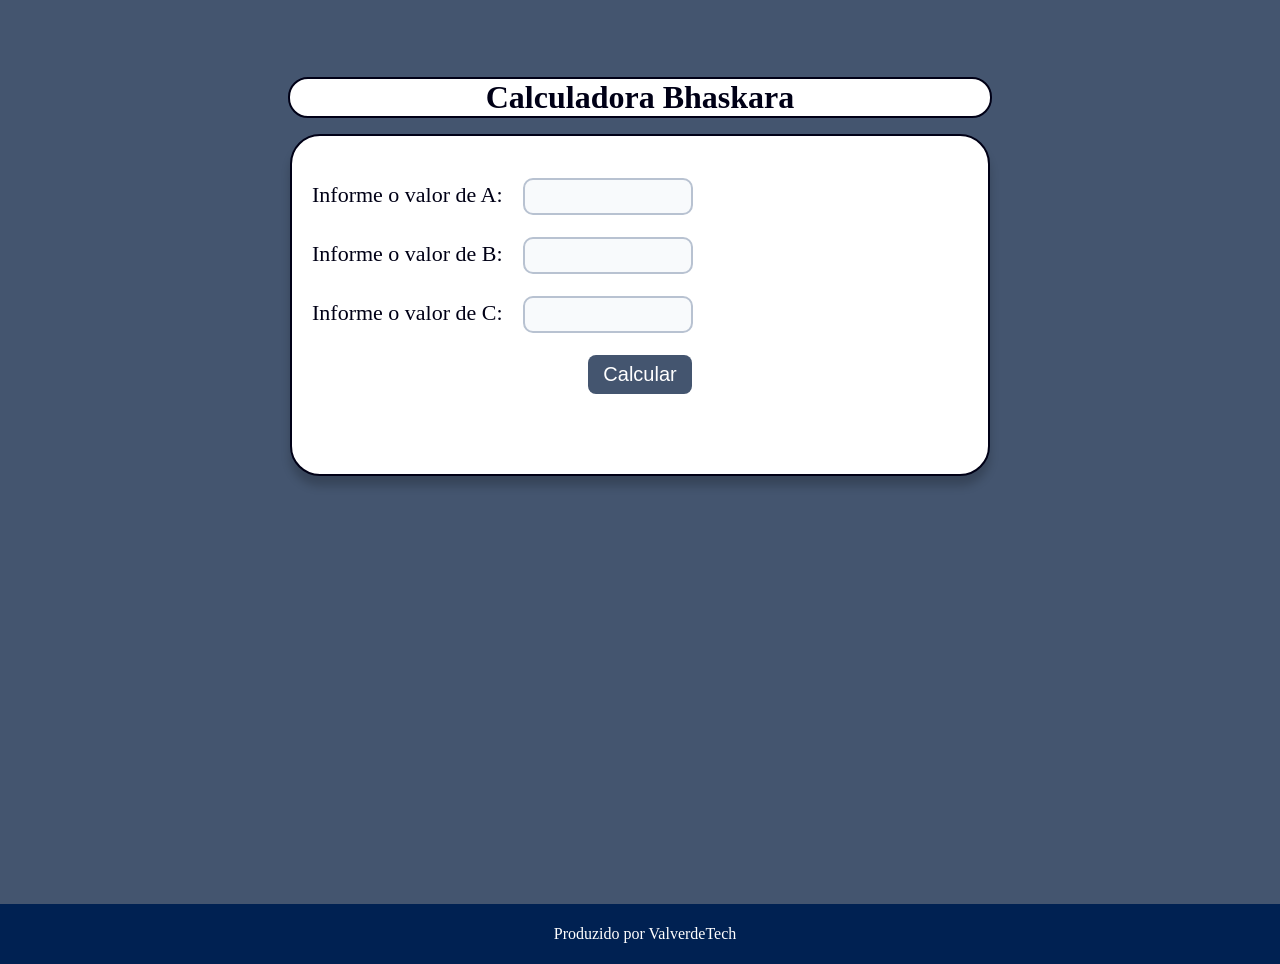
==== commit 40eda76e: "melhorias" ====
--- a/index.html
+++ b/index.html
@@ -13,14 +13,14 @@
             <form action="">
                 <div class="ddd">
                     <p class="receberValor" id="p1">
-                        Informe o valor de A:  <input class="input" 
-                        type="text" id="a"></p>
+                        Informe o valor de A:  <input class="input" type="number"
+                        id="a" onkeydown="if (event.key === 'e' || event.key === 'E') { event.preventDefault(); }"></p>
                     <p class="receberValor" id="p2">
-                        Informe o valor de B: <input class="input" 
-                        tpe="text" id="b"></p>
+                        Informe o valor de B: <input class="input" type="number"
+                        id="b" onkeydown="if (event.key === 'e' || event.key === 'E') { event.preventDefault(); }"></p>
                     <p class="receberValor" id="p3">
-                        Informe o valor de C: <input class="input" 
-                        type="text" id="c"><br></p>
+                        Informe o valor de C: <input class="input" type="number"
+                        id="c" onkeydown="if (event.key === 'e' || event.key === 'E') { event.preventDefault(); }"><br></p>
                 </div>
                 <div id="sumir">
                     <input class="btt" type="button" value="Calcular" 
--- a/css/style.css
+++ b/css/style.css
@@ -1,7 +1,7 @@
 body{
     background-color: #44556f;
     min-height: 100vh;
-    margin: 5%;
+    margin: 5% 0 0 0;
     display: flex;
     flex-direction: column;
     color: #000016;
@@ -11,7 +11,7 @@
     border: 2px;
 }
 main{
-    margin: auto;
+    margin: 3px auto auto auto;
     width: 90%;
     max-width: 700px;
     box-sizing: border-box;
@@ -36,24 +36,30 @@
     background-color: #2f3d50;
     transform: scale(1.05)
 }
-
 .input{
     background-color: #f8fafc;
     font-size: 18px;
     text-align: center;
     border-radius: 10px;
     outline: none;
-    width: 80px;
+    width: 160px;
     height: 27px;
     margin: auto 15px;
     border: solid #b8c2d1 2px;
     padding: 3px;
     transition: 0.2s;
-    
 }
 .input:focus{
     border-color: #44556f ;
     box-shadow: 0 0 0 3px rgb(68, 85, 111, 0.25);
+}
+.input[type="number"] {
+    -moz-appearance: textfield;
+} 
+.input[type="number"]::-webkit-inner-spin-button,
+.input[type="number"]::-webkit-outer-spin-button {
+    -webkit-appearance: none;
+    margin: 0;
 }
 .h1{
     width: 90%;
@@ -84,8 +90,7 @@
 footer{
     margin: auto auto 0;
     width: 100%;
-    
-    background-color: gray;
+    background-color: #002152;
     color: white;
     padding: 5px;
     text-align: center;
@@ -94,7 +99,12 @@
 }
 @media(max-width: 600px) {
     body {
-        margin: 2%;
+        margin: 5% 0 0 0;
+    }
+    main p{
+    display: flex;
+    justify-content: center;
+    align-items: center;
     }
     p {
         font-size: 18px;
